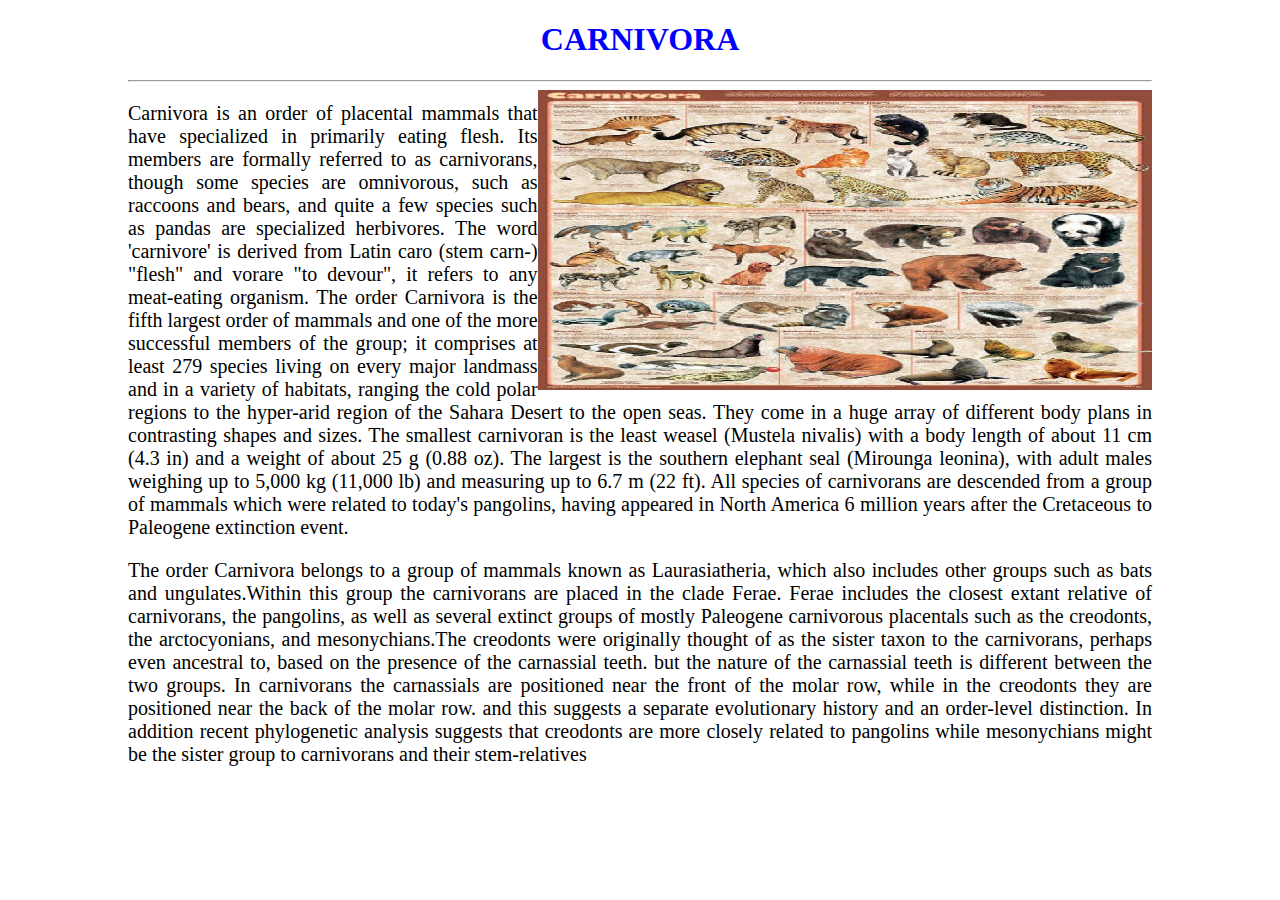
==== carnivora1.html @ cbf42538 "Update carnivora1.html" ====
<!DOCTYPE html>
<html>
	<head>
		<title>CARNIVORA</title>
		
		<link rel="stylesheet" type="text/css" href="sample.css" />
	</head>
	<body>
		<h1 style="color:blue">CARNIVORA</h1> <hr />
		<img src="carni.jpg" height=300 >
		<p>Carnivora is an order of placental mammals that have specialized in primarily eating flesh. Its members are formally referred to as carnivorans, though some species are omnivorous, such as raccoons and bears, and quite a few species such as pandas are specialized herbivores. The word 'carnivore' is derived from Latin caro (stem carn-) "flesh" and vorare "to devour", it refers to any meat-eating organism. The order Carnivora is the fifth largest order of mammals and one of the more successful members of the group; it comprises at least 279 species living on every major landmass and in a variety of habitats, ranging the cold polar regions to the hyper-arid region of the Sahara Desert to the open seas. They come in a huge array of different body plans in contrasting shapes and sizes. The smallest carnivoran is the least weasel (Mustela nivalis) with a body length of about 11 cm (4.3 in) and a weight of about 25 g (0.88 oz). The largest is the southern elephant seal (Mirounga leonina), with adult males weighing up to 5,000 kg (11,000 lb) and measuring up to 6.7 m (22 ft). All species of carnivorans are descended from a group of mammals which were related to today's pangolins, having appeared in North America 6 million years after the Cretaceous to Paleogene extinction event.</p>
<p>The order Carnivora belongs to a group of mammals known as Laurasiatheria, which also includes other groups such as bats and ungulates.Within this group the carnivorans are placed in the clade Ferae. Ferae includes the closest extant relative of carnivorans, the pangolins, as well as several extinct groups of mostly Paleogene carnivorous placentals such as the creodonts, the arctocyonians, and mesonychians.The creodonts were originally thought of as the sister taxon to the carnivorans, perhaps even ancestral to, based on the presence of the carnassial teeth. but the nature of the carnassial teeth is different between the two groups. In carnivorans the carnassials are positioned near the front of the molar row, while in the creodonts they are positioned near the back of the molar row. and this suggests a separate evolutionary history and an order-level distinction. In addition recent phylogenetic analysis suggests that creodonts are more closely related to pangolins while mesonychians might be the sister group to carnivorans and their stem-relatives</p>
	</body>
</html>
---- sample.css ----
body{
	 	width:80% ;
		margin:auto;
		
	}
	h1{
		color:#ff8000;
		text-align:center;
	}
	p{
		text-align:justify ;
		font:normal normal lighter 20px hevletica ;	
	}
	img{
		float:right;
		width:60%;
			
	}
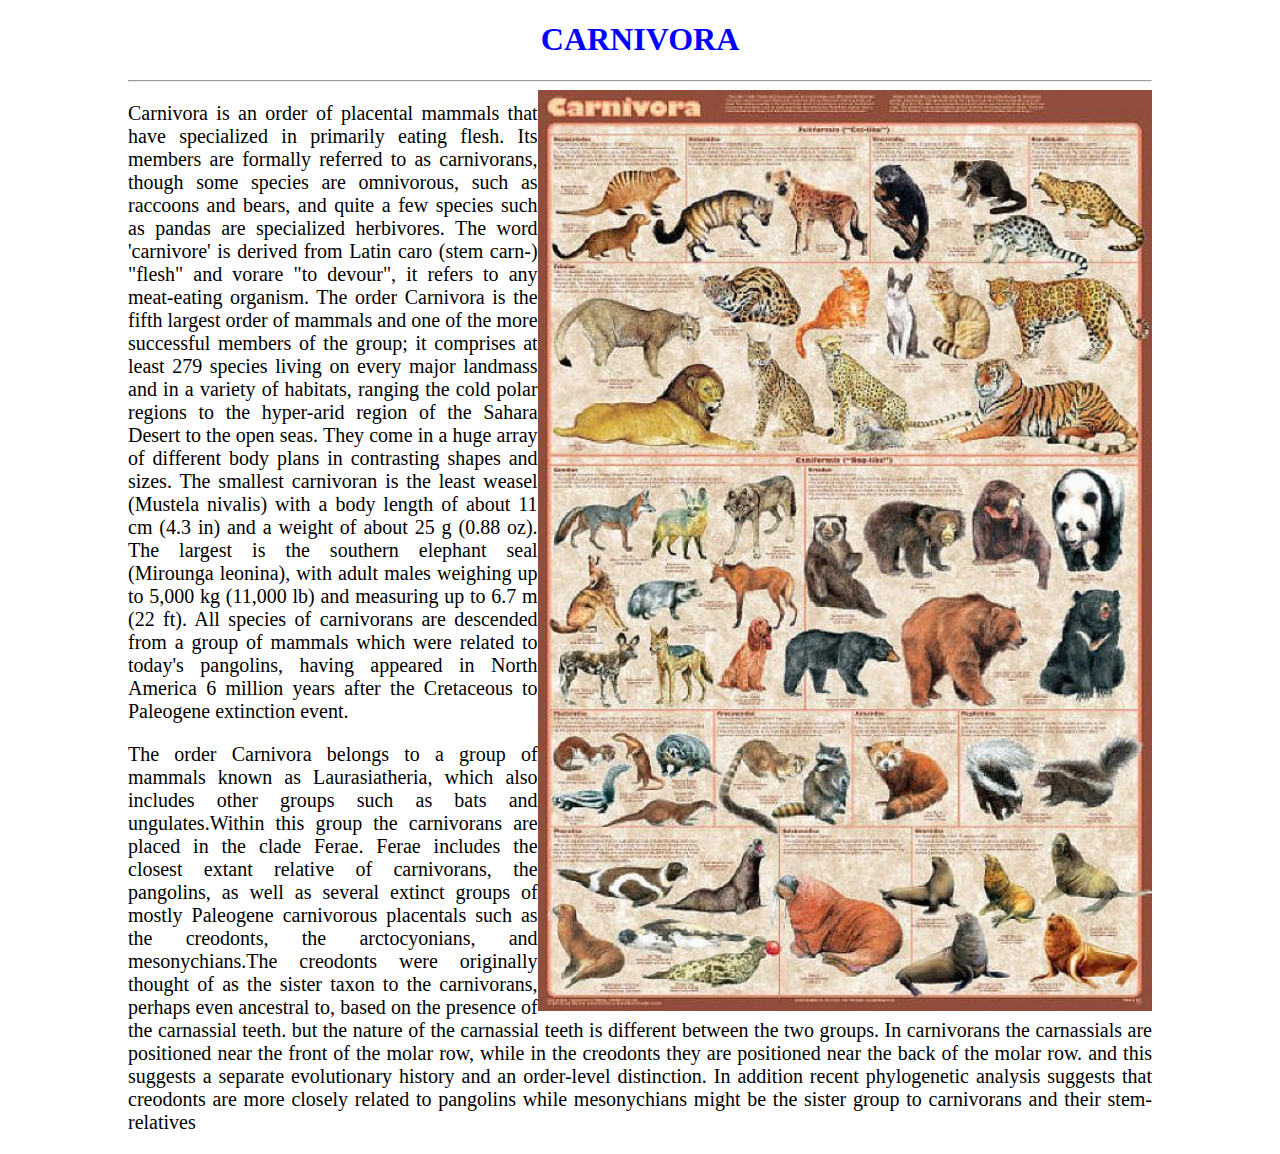
==== commit 0951de90: "Update carnivora1.html" ====
--- a/carnivora1.html
+++ b/carnivora1.html
@@ -7,7 +7,7 @@
 	</head>
 	<body>
 		<h1 style="color:blue">CARNIVORA</h1> <hr />
-		<img src="carni.jpg" height=300 >
+		<img src="carni.jpg" width=166 >
 		<p>Carnivora is an order of placental mammals that have specialized in primarily eating flesh. Its members are formally referred to as carnivorans, though some species are omnivorous, such as raccoons and bears, and quite a few species such as pandas are specialized herbivores. The word 'carnivore' is derived from Latin caro (stem carn-) "flesh" and vorare "to devour", it refers to any meat-eating organism. The order Carnivora is the fifth largest order of mammals and one of the more successful members of the group; it comprises at least 279 species living on every major landmass and in a variety of habitats, ranging the cold polar regions to the hyper-arid region of the Sahara Desert to the open seas. They come in a huge array of different body plans in contrasting shapes and sizes. The smallest carnivoran is the least weasel (Mustela nivalis) with a body length of about 11 cm (4.3 in) and a weight of about 25 g (0.88 oz). The largest is the southern elephant seal (Mirounga leonina), with adult males weighing up to 5,000 kg (11,000 lb) and measuring up to 6.7 m (22 ft). All species of carnivorans are descended from a group of mammals which were related to today's pangolins, having appeared in North America 6 million years after the Cretaceous to Paleogene extinction event.</p>
 <p>The order Carnivora belongs to a group of mammals known as Laurasiatheria, which also includes other groups such as bats and ungulates.Within this group the carnivorans are placed in the clade Ferae. Ferae includes the closest extant relative of carnivorans, the pangolins, as well as several extinct groups of mostly Paleogene carnivorous placentals such as the creodonts, the arctocyonians, and mesonychians.The creodonts were originally thought of as the sister taxon to the carnivorans, perhaps even ancestral to, based on the presence of the carnassial teeth. but the nature of the carnassial teeth is different between the two groups. In carnivorans the carnassials are positioned near the front of the molar row, while in the creodonts they are positioned near the back of the molar row. and this suggests a separate evolutionary history and an order-level distinction. In addition recent phylogenetic analysis suggests that creodonts are more closely related to pangolins while mesonychians might be the sister group to carnivorans and their stem-relatives</p>
 	</body>
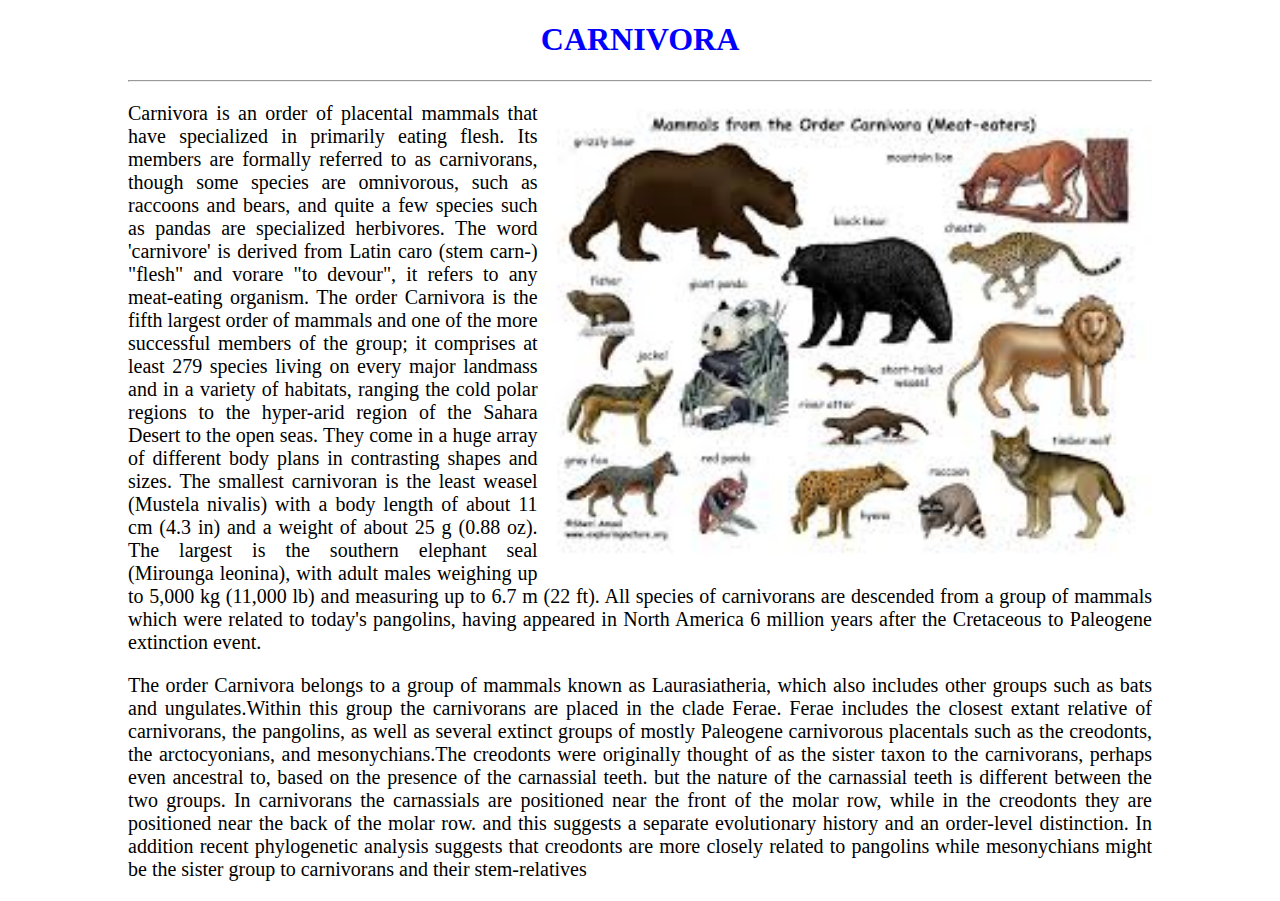
==== commit 1285fd15: "Update carnivora1.html" ====
--- a/carnivora1.html
+++ b/carnivora1.html
@@ -7,7 +7,7 @@
 	</head>
 	<body>
 		<h1 style="color:blue">CARNIVORA</h1> <hr />
-		<img src="carni.jpg" width=166 >
+		<img src="cat.jpg" width=792 >
 		<p>Carnivora is an order of placental mammals that have specialized in primarily eating flesh. Its members are formally referred to as carnivorans, though some species are omnivorous, such as raccoons and bears, and quite a few species such as pandas are specialized herbivores. The word 'carnivore' is derived from Latin caro (stem carn-) "flesh" and vorare "to devour", it refers to any meat-eating organism. The order Carnivora is the fifth largest order of mammals and one of the more successful members of the group; it comprises at least 279 species living on every major landmass and in a variety of habitats, ranging the cold polar regions to the hyper-arid region of the Sahara Desert to the open seas. They come in a huge array of different body plans in contrasting shapes and sizes. The smallest carnivoran is the least weasel (Mustela nivalis) with a body length of about 11 cm (4.3 in) and a weight of about 25 g (0.88 oz). The largest is the southern elephant seal (Mirounga leonina), with adult males weighing up to 5,000 kg (11,000 lb) and measuring up to 6.7 m (22 ft). All species of carnivorans are descended from a group of mammals which were related to today's pangolins, having appeared in North America 6 million years after the Cretaceous to Paleogene extinction event.</p>
 <p>The order Carnivora belongs to a group of mammals known as Laurasiatheria, which also includes other groups such as bats and ungulates.Within this group the carnivorans are placed in the clade Ferae. Ferae includes the closest extant relative of carnivorans, the pangolins, as well as several extinct groups of mostly Paleogene carnivorous placentals such as the creodonts, the arctocyonians, and mesonychians.The creodonts were originally thought of as the sister taxon to the carnivorans, perhaps even ancestral to, based on the presence of the carnassial teeth. but the nature of the carnassial teeth is different between the two groups. In carnivorans the carnassials are positioned near the front of the molar row, while in the creodonts they are positioned near the back of the molar row. and this suggests a separate evolutionary history and an order-level distinction. In addition recent phylogenetic analysis suggests that creodonts are more closely related to pangolins while mesonychians might be the sister group to carnivorans and their stem-relatives</p>
 	</body>
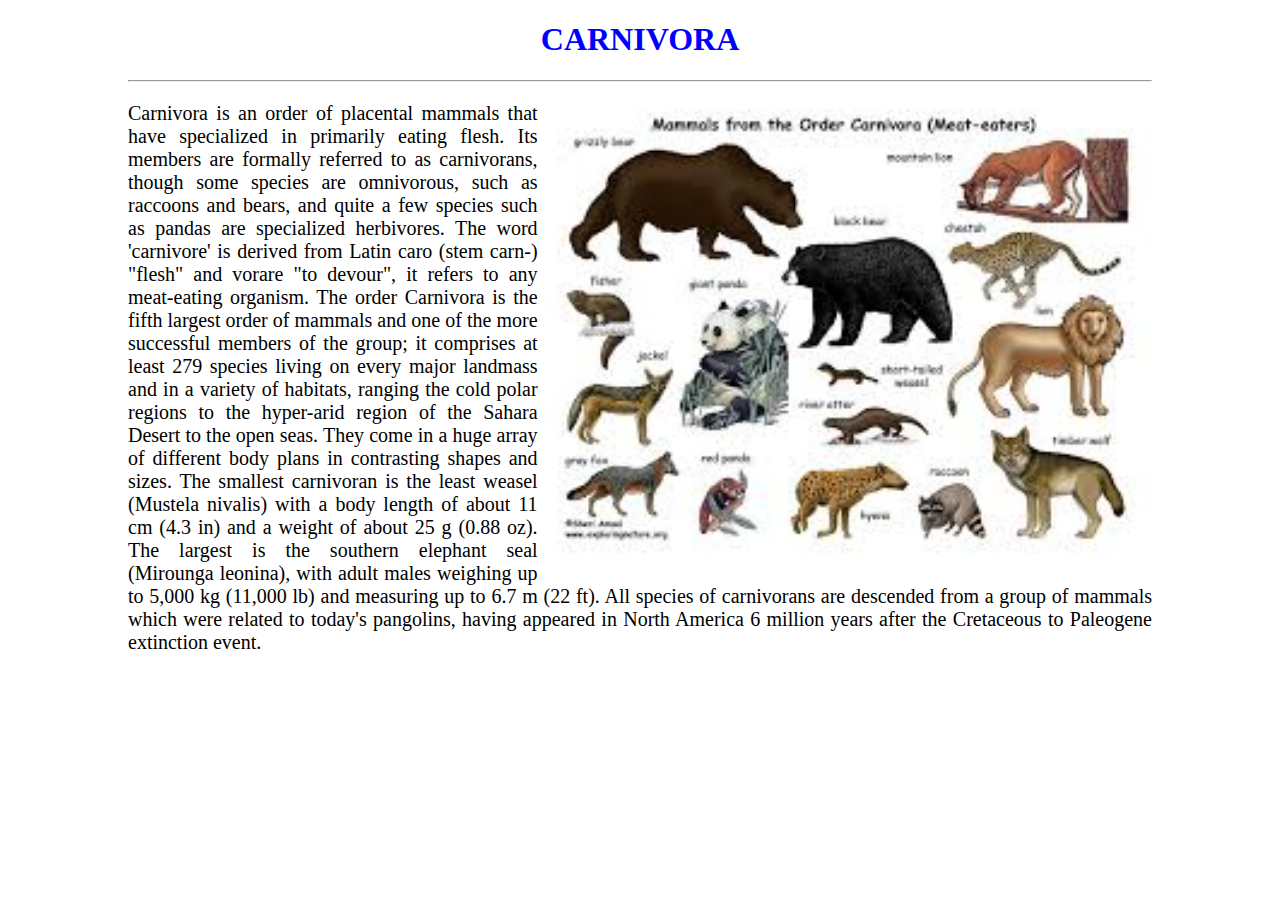
==== commit ba50de1d: "Update carnivora1.html" ====
--- a/carnivora1.html
+++ b/carnivora1.html
@@ -7,8 +7,7 @@
 	</head>
 	<body>
 		<h1 style="color:blue">CARNIVORA</h1> <hr />
-		<img src="cat.jpg" width=792 >
+		<img src="cat.jpg" width=592 >
 		<p>Carnivora is an order of placental mammals that have specialized in primarily eating flesh. Its members are formally referred to as carnivorans, though some species are omnivorous, such as raccoons and bears, and quite a few species such as pandas are specialized herbivores. The word 'carnivore' is derived from Latin caro (stem carn-) "flesh" and vorare "to devour", it refers to any meat-eating organism. The order Carnivora is the fifth largest order of mammals and one of the more successful members of the group; it comprises at least 279 species living on every major landmass and in a variety of habitats, ranging the cold polar regions to the hyper-arid region of the Sahara Desert to the open seas. They come in a huge array of different body plans in contrasting shapes and sizes. The smallest carnivoran is the least weasel (Mustela nivalis) with a body length of about 11 cm (4.3 in) and a weight of about 25 g (0.88 oz). The largest is the southern elephant seal (Mirounga leonina), with adult males weighing up to 5,000 kg (11,000 lb) and measuring up to 6.7 m (22 ft). All species of carnivorans are descended from a group of mammals which were related to today's pangolins, having appeared in North America 6 million years after the Cretaceous to Paleogene extinction event.</p>
-<p>The order Carnivora belongs to a group of mammals known as Laurasiatheria, which also includes other groups such as bats and ungulates.Within this group the carnivorans are placed in the clade Ferae. Ferae includes the closest extant relative of carnivorans, the pangolins, as well as several extinct groups of mostly Paleogene carnivorous placentals such as the creodonts, the arctocyonians, and mesonychians.The creodonts were originally thought of as the sister taxon to the carnivorans, perhaps even ancestral to, based on the presence of the carnassial teeth. but the nature of the carnassial teeth is different between the two groups. In carnivorans the carnassials are positioned near the front of the molar row, while in the creodonts they are positioned near the back of the molar row. and this suggests a separate evolutionary history and an order-level distinction. In addition recent phylogenetic analysis suggests that creodonts are more closely related to pangolins while mesonychians might be the sister group to carnivorans and their stem-relatives</p>
 	</body>
 </html>
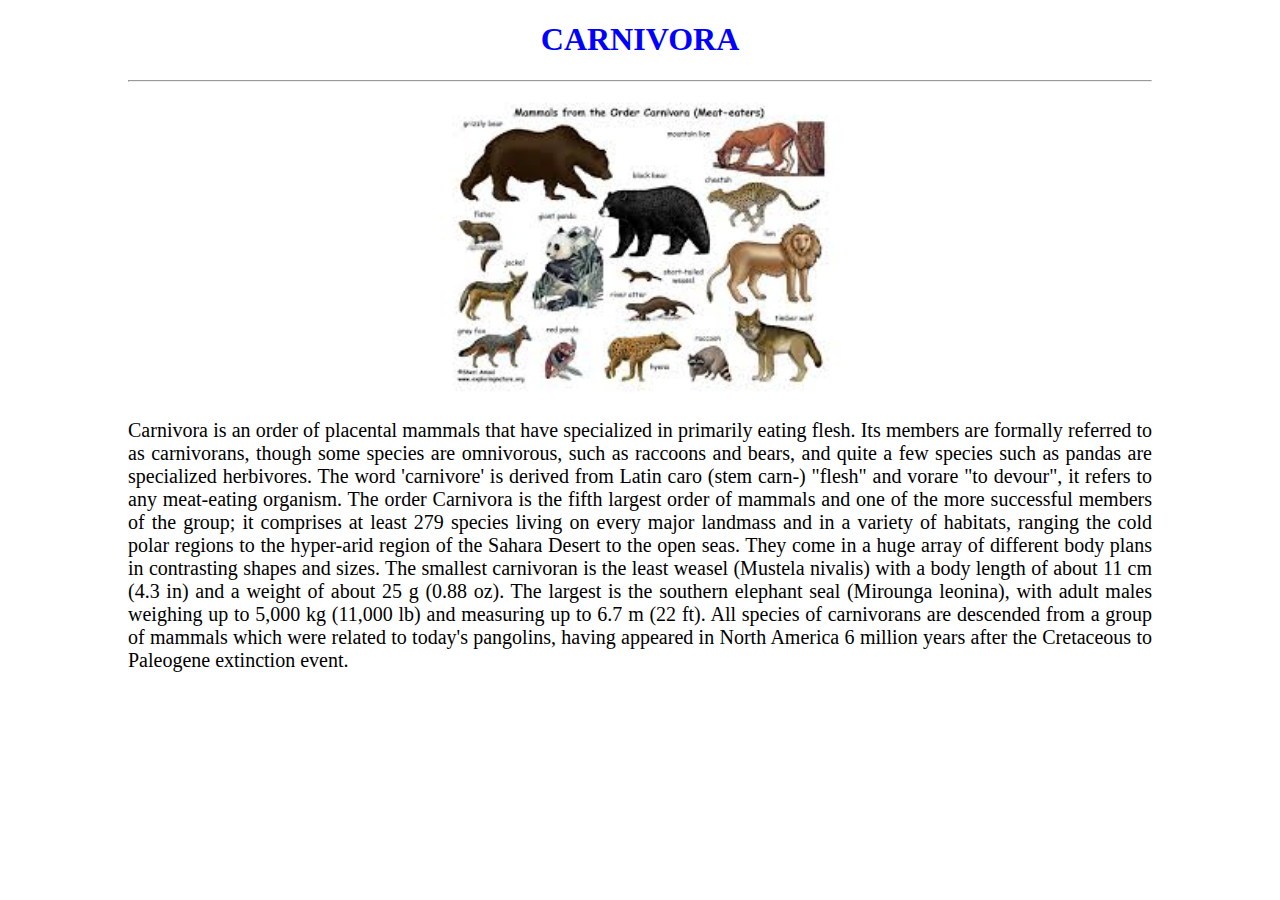
==== commit 4e37d96b: "Update carnivora1.html" ====
--- a/carnivora1.html
+++ b/carnivora1.html
@@ -7,7 +7,7 @@
 	</head>
 	<body>
 		<h1 style="color:blue">CARNIVORA</h1> <hr />
-		<img src="cat.jpg" width=592 >
+		<img src="cat.jpg" width=400 >
 		<p>Carnivora is an order of placental mammals that have specialized in primarily eating flesh. Its members are formally referred to as carnivorans, though some species are omnivorous, such as raccoons and bears, and quite a few species such as pandas are specialized herbivores. The word 'carnivore' is derived from Latin caro (stem carn-) "flesh" and vorare "to devour", it refers to any meat-eating organism. The order Carnivora is the fifth largest order of mammals and one of the more successful members of the group; it comprises at least 279 species living on every major landmass and in a variety of habitats, ranging the cold polar regions to the hyper-arid region of the Sahara Desert to the open seas. They come in a huge array of different body plans in contrasting shapes and sizes. The smallest carnivoran is the least weasel (Mustela nivalis) with a body length of about 11 cm (4.3 in) and a weight of about 25 g (0.88 oz). The largest is the southern elephant seal (Mirounga leonina), with adult males weighing up to 5,000 kg (11,000 lb) and measuring up to 6.7 m (22 ft). All species of carnivorans are descended from a group of mammals which were related to today's pangolins, having appeared in North America 6 million years after the Cretaceous to Paleogene extinction event.</p>
 	</body>
 </html>
--- a/sample.css
+++ b/sample.css
@@ -14,8 +14,9 @@
 		font:normal normal lighter 20px hevletica ;	
 	}
 	img{
-		float:right;
-		width:60%;
+		display:block;
+                margin-left:auto;
+                margin-right:auto;
 			
 	}
 	
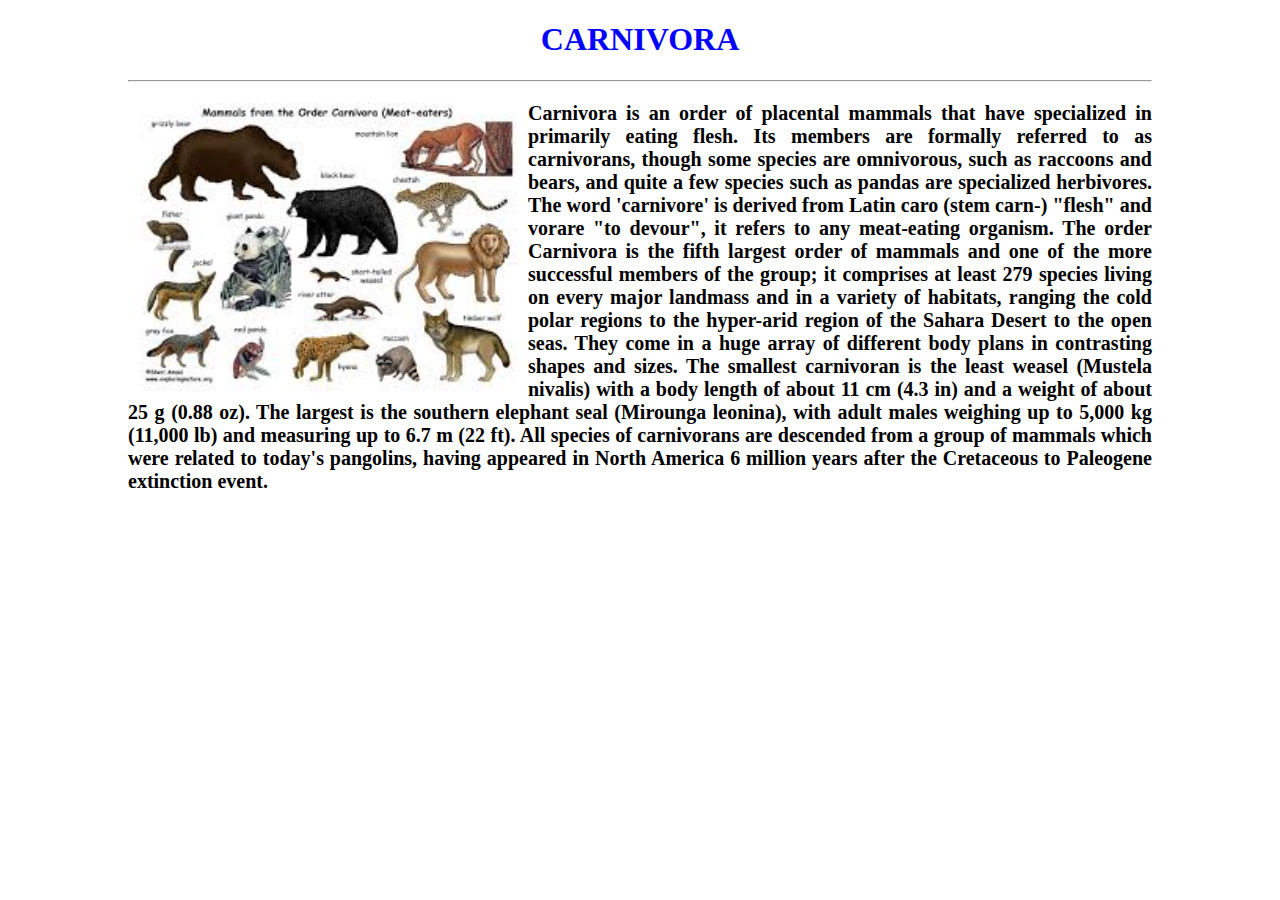
==== commit c9859e31: "Update carnivora1.html" ====
--- a/carnivora1.html
+++ b/carnivora1.html
@@ -7,7 +7,7 @@
 	</head>
 	<body>
 		<h1 style="color:blue">CARNIVORA</h1> <hr />
-		<img src="cat.jpg" width=400 >
+		<img src="cat.jpg" width=400 style="float:left" >
 		<p>Carnivora is an order of placental mammals that have specialized in primarily eating flesh. Its members are formally referred to as carnivorans, though some species are omnivorous, such as raccoons and bears, and quite a few species such as pandas are specialized herbivores. The word 'carnivore' is derived from Latin caro (stem carn-) "flesh" and vorare "to devour", it refers to any meat-eating organism. The order Carnivora is the fifth largest order of mammals and one of the more successful members of the group; it comprises at least 279 species living on every major landmass and in a variety of habitats, ranging the cold polar regions to the hyper-arid region of the Sahara Desert to the open seas. They come in a huge array of different body plans in contrasting shapes and sizes. The smallest carnivoran is the least weasel (Mustela nivalis) with a body length of about 11 cm (4.3 in) and a weight of about 25 g (0.88 oz). The largest is the southern elephant seal (Mirounga leonina), with adult males weighing up to 5,000 kg (11,000 lb) and measuring up to 6.7 m (22 ft). All species of carnivorans are descended from a group of mammals which were related to today's pangolins, having appeared in North America 6 million years after the Cretaceous to Paleogene extinction event.</p>
 	</body>
 </html>
--- a/sample.css
+++ b/sample.css
@@ -11,12 +11,13 @@
 	}
 	p{
 		text-align:justify ;
-		font:normal normal lighter 20px hevletica ;	
+		font:normal normal bold 20px hevletica ;	
 	}
 	img{
 		display:block;
                 margin-left:auto;
                 margin-right:auto;
+		
 			
 	}
 	
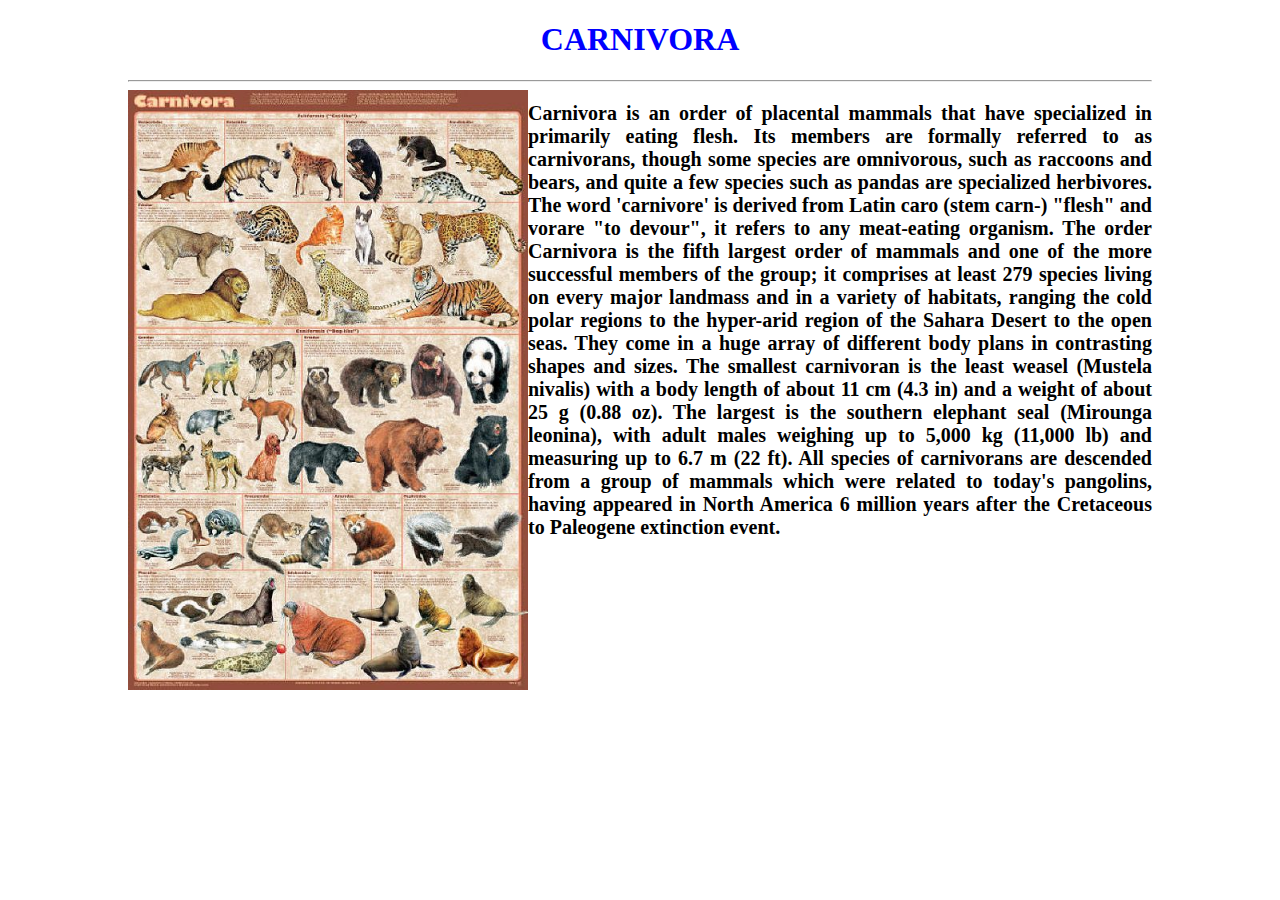
==== commit 7c46dbe4: "Update carnivora1.html" ====
--- a/carnivora1.html
+++ b/carnivora1.html
@@ -7,7 +7,7 @@
 	</head>
 	<body>
 		<h1 style="color:blue">CARNIVORA</h1> <hr />
-		<img src="cat.jpg" width=400 style="float:left" >
+		<img src="carni.jpg" width=400 style="float:left" >
 		<p>Carnivora is an order of placental mammals that have specialized in primarily eating flesh. Its members are formally referred to as carnivorans, though some species are omnivorous, such as raccoons and bears, and quite a few species such as pandas are specialized herbivores. The word 'carnivore' is derived from Latin caro (stem carn-) "flesh" and vorare "to devour", it refers to any meat-eating organism. The order Carnivora is the fifth largest order of mammals and one of the more successful members of the group; it comprises at least 279 species living on every major landmass and in a variety of habitats, ranging the cold polar regions to the hyper-arid region of the Sahara Desert to the open seas. They come in a huge array of different body plans in contrasting shapes and sizes. The smallest carnivoran is the least weasel (Mustela nivalis) with a body length of about 11 cm (4.3 in) and a weight of about 25 g (0.88 oz). The largest is the southern elephant seal (Mirounga leonina), with adult males weighing up to 5,000 kg (11,000 lb) and measuring up to 6.7 m (22 ft). All species of carnivorans are descended from a group of mammals which were related to today's pangolins, having appeared in North America 6 million years after the Cretaceous to Paleogene extinction event.</p>
 	</body>
 </html>
